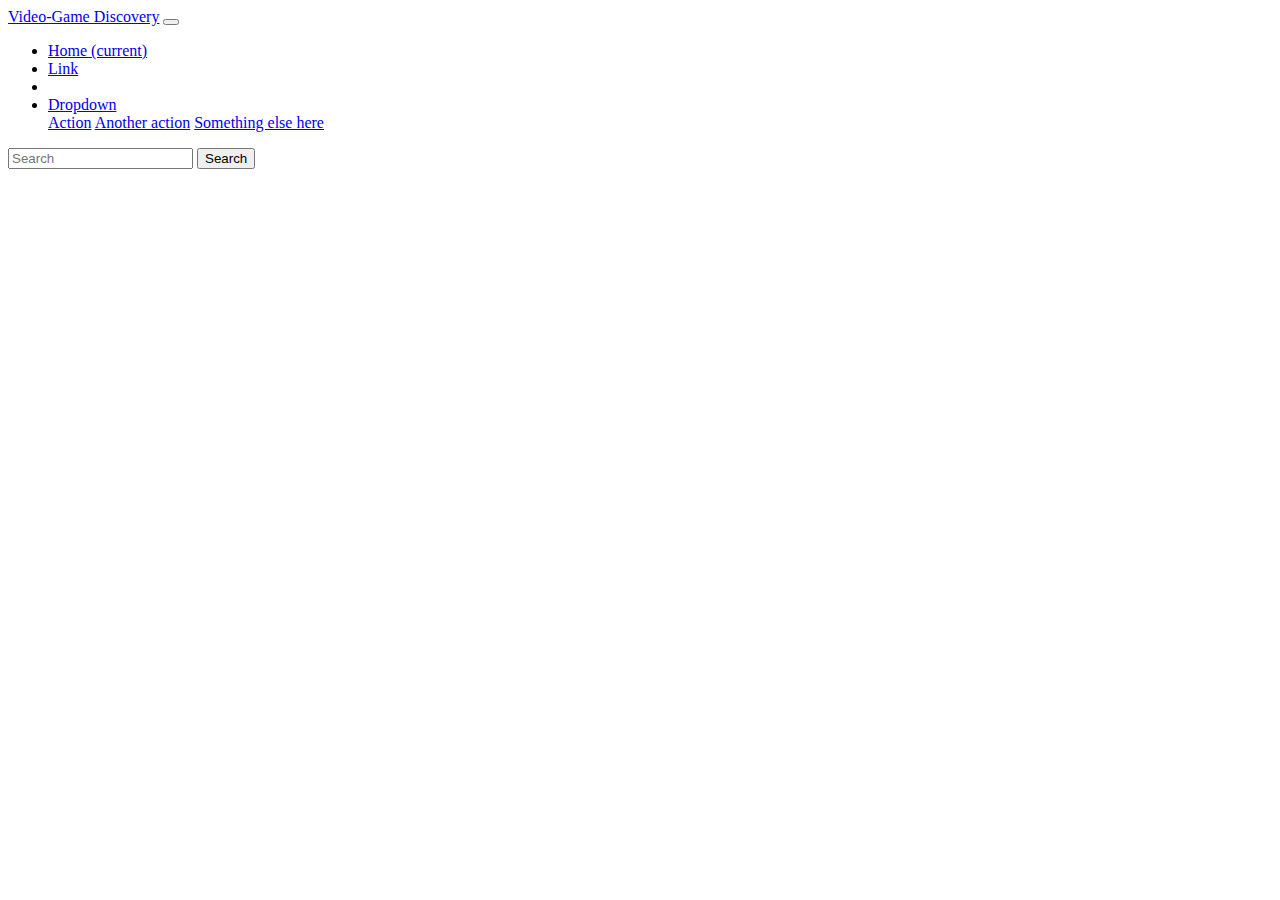
==== BigProjects/Project-MultiAPI-Dashboard/Combination/index.html @ d6726c27 "3.4.25 work done" ====
<!DOCTYPE html>
<html lang="en">
<head>
    <meta charset="UTF-8">
    <meta name="viewport" content="width=device-width, initial-scale=1.0">
    <title>Video-Game Discovery</title>
    <!-- SCRIPTS -->
     <!-- First jquery -->
    <script
    defer
    src="https://code.jquery.com/jquery-3.7.1.js"
    integrity="sha256-eKhayi8LEQwp4NKxN+CfCh+3qOVUtJn3QNZ0TciWLP4="
    crossorigin="anonymous"></script>
     <!-- second popper.js -->
    <script defer src="https://cdn.jsdelivr.net/npm/popper.js@1.14.6/dist/umd/popper.min.js" integrity="sha384-wHAiFfRlMFy6i5SRaxvfOCifBUQy1xHdJ/yoi7FRNXMRBu5WHdZYu1hA6ZOblgut" crossorigin="anonymous"></script>
     <!-- third bootstrap -->
    <script defer src="https://cdn.jsdelivr.net/npm/bootstrap@4.2.1/dist/js/bootstrap.min.js" integrity="sha384-B0UglyR+jN6CkvvICOB2joaf5I4l3gm9GU6Hc1og6Ls7i6U/mkkaduKaBhlAXv9k" crossorigin="anonymous"></script>
     <!-- Then my own script -->
    <script defer type="module" src="./script.js"></script>
    <!-- CSS -->
    <link rel="stylesheet" href="https://cdn.jsdelivr.net/npm/bootstrap@4.2.1/dist/css/bootstrap.min.css" integrity="sha384-GJzZqFGwb1QTTN6wy59ffF1BuGJpLSa9DkKMp0DgiMDm4iYMj70gZWKYbI706tWS" crossorigin="anonymous">

</head>
<body>
    <nav class="navbar navbar-expand-md navbar-dark bg-dark fixed-top">
        <a class="navbar-brand" href="#">Video-Game Discovery</a>
        <button class="navbar-toggler" type="button" data-toggle="collapse" data-target="#navbarsExampleDefault" aria-controls="navbarsExampleDefault" aria-expanded="false" aria-label="Toggle navigation">
          <span class="navbar-toggler-icon"></span>
        </button>
      
        <div class="collapse navbar-collapse" id="navbarsExampleDefault">
          <ul class="navbar-nav mr-auto">
            <li class="nav-item active">
              <a class="nav-link" href="#">Home <span class="sr-only">(current)</span></a>
            </li>
            <li class="nav-item">
              <a class="nav-link" href="#">Link</a>
            </li>
            <li class="nav-item">
              <!-- <a class="nav-link disabled" href="#">Disabled</a> -->
            </li>
            <li class="nav-item dropdown">
              <a class="nav-link dropdown-toggle" href="#" id="dropdown01" data-toggle="dropdown" aria-haspopup="true" aria-expanded="false">Dropdown</a>
              <div class="dropdown-menu" aria-labelledby="dropdown01">
                <a class="dropdown-item" href="#">Action</a>
                <a class="dropdown-item" href="#">Another action</a>
                <a class="dropdown-item" href="#">Something else here</a>
              </div>
            </li>
          </ul>
          <form class="form-inline my-2 my-lg-0">
            <input class="form-control mr-sm-2" type="text" placeholder="Search" aria-label="Search">
            <button class="btn btn-secondary my-2 my-sm-0" type="submit">Search</button>
          </form>
        </div>
      </nav>
      
      <main role="main" class="container">
      
        <!-- <div class="starter-template">
          <h1>Bootstrap starter template</h1>
          <p class="lead">Use this document as a way to quickly start any new project.<br> All you get is this text and a mostly barebones HTML document.</p>
        </div> -->
      
      </main>
</body>
</html>
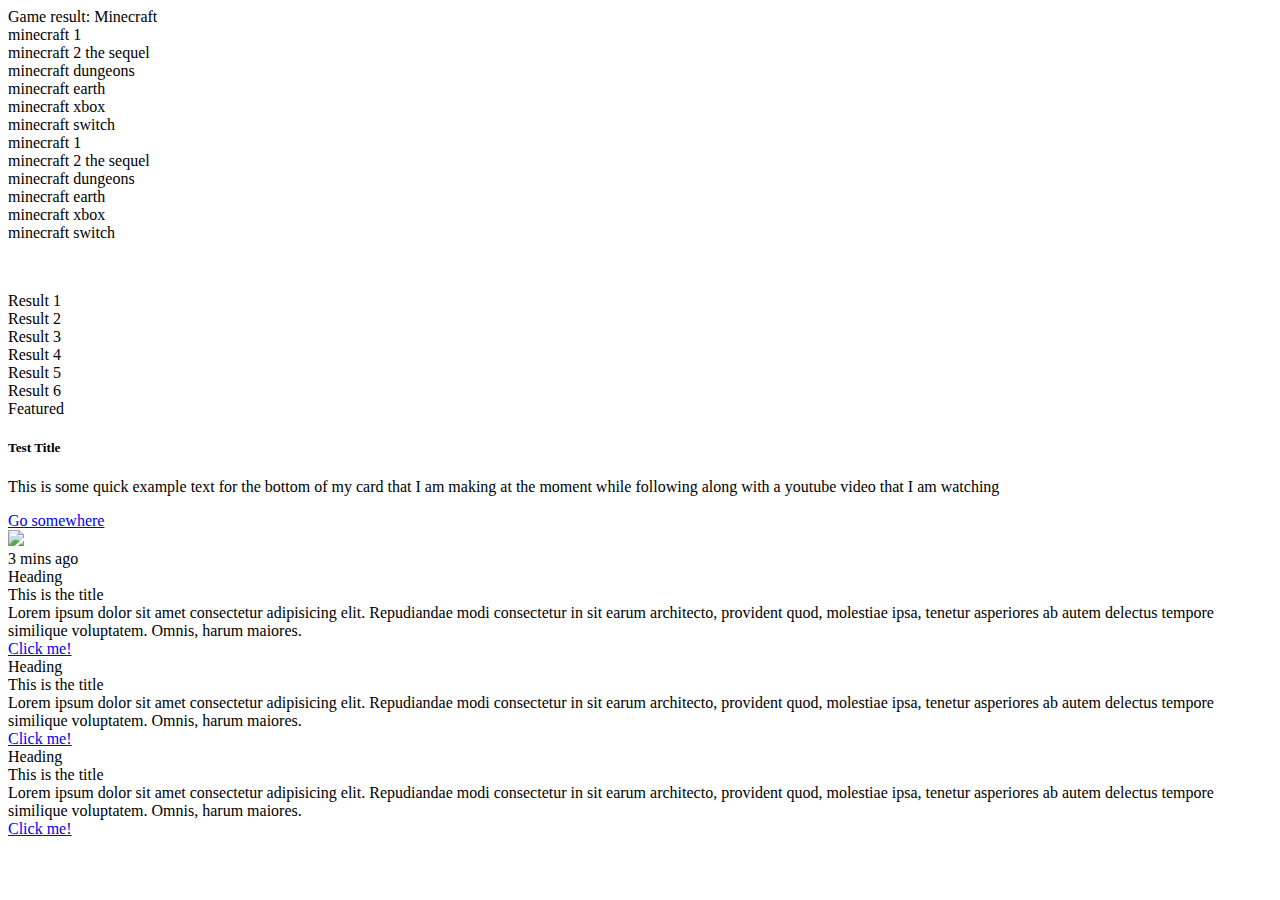
==== commit 5afe021b: "practice with bootstrap" ====
--- a/BigProjects/Project-MultiAPI-Dashboard/Combination/index.html
+++ b/BigProjects/Project-MultiAPI-Dashboard/Combination/index.html
@@ -22,46 +22,87 @@
 
 </head>
 <body>
-    <nav class="navbar navbar-expand-md navbar-dark bg-dark fixed-top">
-        <a class="navbar-brand" href="#">Video-Game Discovery</a>
-        <button class="navbar-toggler" type="button" data-toggle="collapse" data-target="#navbarsExampleDefault" aria-controls="navbarsExampleDefault" aria-expanded="false" aria-label="Toggle navigation">
-          <span class="navbar-toggler-icon"></span>
-        </button>
-      
-        <div class="collapse navbar-collapse" id="navbarsExampleDefault">
-          <ul class="navbar-nav mr-auto">
-            <li class="nav-item active">
-              <a class="nav-link" href="#">Home <span class="sr-only">(current)</span></a>
-            </li>
-            <li class="nav-item">
-              <a class="nav-link" href="#">Link</a>
-            </li>
-            <li class="nav-item">
-              <!-- <a class="nav-link disabled" href="#">Disabled</a> -->
-            </li>
-            <li class="nav-item dropdown">
-              <a class="nav-link dropdown-toggle" href="#" id="dropdown01" data-toggle="dropdown" aria-haspopup="true" aria-expanded="false">Dropdown</a>
-              <div class="dropdown-menu" aria-labelledby="dropdown01">
-                <a class="dropdown-item" href="#">Action</a>
-                <a class="dropdown-item" href="#">Another action</a>
-                <a class="dropdown-item" href="#">Something else here</a>
+      <main role="main" class="container border text-center">
+          <div class="row">
+            <div class="col">Game result: Minecraft</div>
+        </div>
+          
+      </main>
+
+      <div class="container border">
+        <div class="row">
+          <div class="col-1 border">minecraft 1</div>
+          <div class="col-1 border">minecraft 2 the sequel</div>
+          <div class="col-1 border">minecraft dungeons</div>
+          <div class="col-1 border">minecraft earth</div>
+          <div class="col-1 border">minecraft xbox</div>
+          <div class="col-1 border">minecraft switch</div>
+          <div class="col-1 border">minecraft 1</div>
+          <div class="col-1 border">minecraft 2 the sequel</div>
+          <div class="col-1 border">minecraft dungeons</div>
+          <div class="col-1 border">minecraft earth</div>
+          <div class="col-1 border">minecraft xbox</div>
+          <div class="col-1 border">minecraft switch</div>
+        </div>
+      </div>
+
+      <div class="container border" style="height: 50px;"></div>
+
+      <div class="container border text-center">
+        <div class="row">
+          <div class="col-4">Result 1</div>
+          <div class="col-4">Result 2</div>
+          <div class="col-4">Result 3</div>
+          <div class="col-4">Result 4</div>
+          <div class="col-4">Result 5</div>
+          <div class="col-4">Result 6</div>
+        </div>
+      </div>
+
+      <div class="container my-4">
+        <div class="row">
+          <div class="col-5">
+            <div class="card">
+              <div class="card-header"> Featured </div>
+              <div class="card-body">
+                <h5 class="card-title">Test Title</h5>
+                <p class="card-text">This is some quick example text for the bottom of my card that I am making at the moment while following along with a youtube video that I am watching</p>
+                <a href="#" class="btn btn-primary">Go somewhere</a>
               </div>
-            </li>
-          </ul>
-          <form class="form-inline my-2 my-lg-0">
-            <input class="form-control mr-sm-2" type="text" placeholder="Search" aria-label="Search">
-            <button class="btn btn-secondary my-2 my-sm-0" type="submit">Search</button>
-          </form>
+              <img src="https://picsum.photos/100/100" class="card-img-bottom">
+              <div class="card-footer text-muted">3 mins ago</div>
+            </div>
+          </div>
         </div>
-      </nav>
-      
-      <main role="main" class="container">
-      
-        <!-- <div class="starter-template">
-          <h1>Bootstrap starter template</h1>
-          <p class="lead">Use this document as a way to quickly start any new project.<br> All you get is this text and a mostly barebones HTML document.</p>
-        </div> -->
-      
-      </main>
+      </div>
+
+      <div class="container my-2">
+        <div class="card-group">
+          <div class="card">
+            <div class="card-header">Heading</div>
+            <div class="card-body">
+              <div class="card-title">This is the title</div>
+              <div class="card-text">Lorem ipsum dolor sit amet consectetur adipisicing elit. Repudiandae modi consectetur in sit earum architecto, provident quod, molestiae ipsa, tenetur asperiores ab autem delectus tempore similique voluptatem. Omnis, harum maiores.</div>
+              <a href="#" class="btn btn-primary">Click me!</a>
+            </div>
+          </div>
+          <div class="card">
+            <div class="card-header">Heading</div>
+            <div class="card-body">
+              <div class="card-title">This is the title</div>
+              <div class="card-text">Lorem ipsum dolor sit amet consectetur adipisicing elit. Repudiandae modi consectetur in sit earum architecto, provident quod, molestiae ipsa, tenetur asperiores ab autem delectus tempore similique voluptatem. Omnis, harum maiores.</div>
+              <a href="#" class="btn btn-primary">Click me!</a>
+            </div>
+          </div>
+          <div class="card">
+            <div class="card-header">Heading</div>
+            <div class="card-body">
+              <div class="card-title">This is the title</div>
+              <div class="card-text">Lorem ipsum dolor sit amet consectetur adipisicing elit. Repudiandae modi consectetur in sit earum architecto, provident quod, molestiae ipsa, tenetur asperiores ab autem delectus tempore similique voluptatem. Omnis, harum maiores.</div>
+              <a href="#" class="btn btn-primary">Click me!</a>
+            </div>
+          </div>
+        </div>
+      </div>
 </body>
 </html>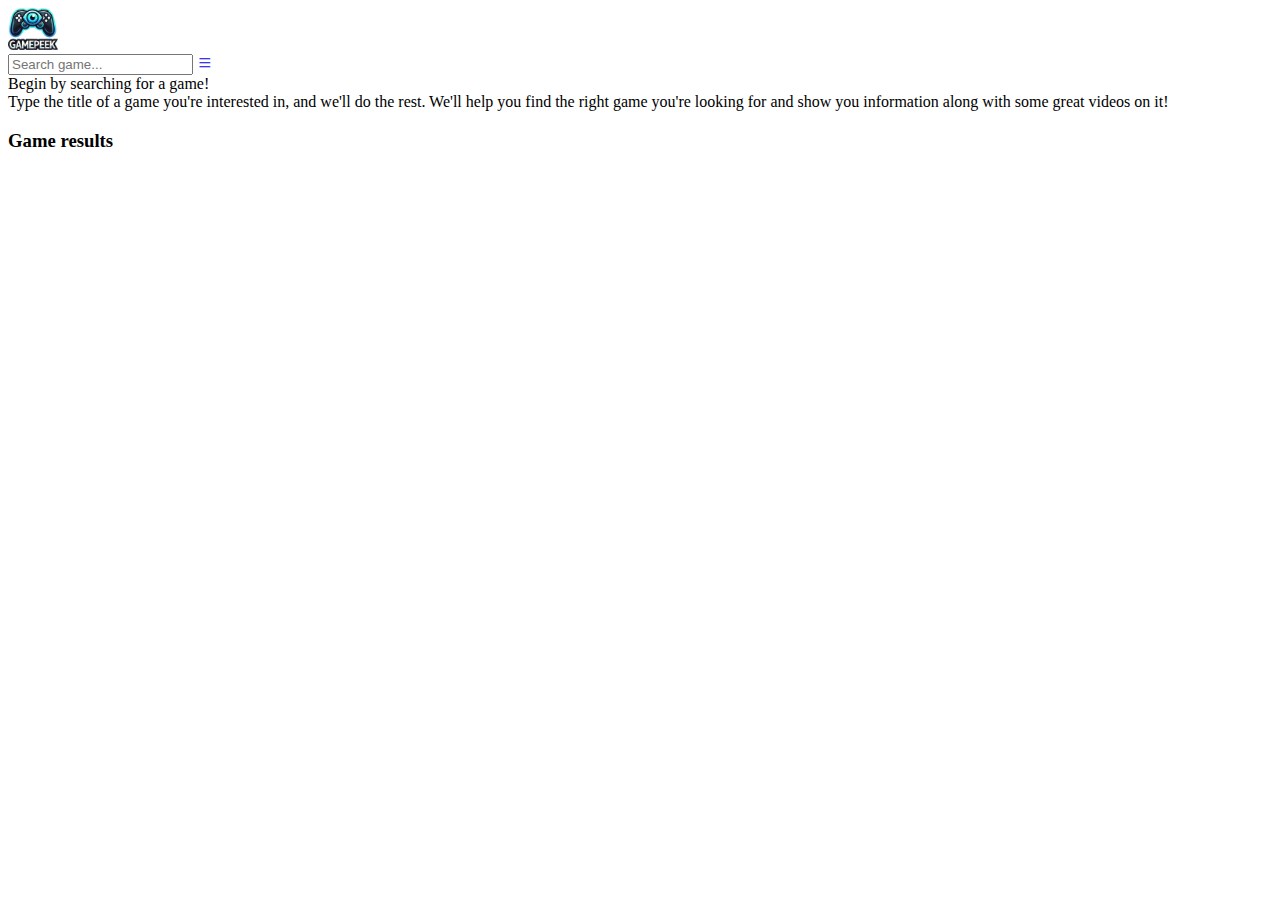
==== commit 8896d3bf: "work done on homework" ====
--- a/BigProjects/Project-MultiAPI-Dashboard/Combination/index.html
+++ b/BigProjects/Project-MultiAPI-Dashboard/Combination/index.html
@@ -3,7 +3,8 @@
 <head>
     <meta charset="UTF-8">
     <meta name="viewport" content="width=device-width, initial-scale=1.0">
-    <title>Video-Game Discovery</title>
+    <title>GamePeek</title>
+    <link rel="shortcut icon" type="image" href="./favicon.ico">
     <!-- SCRIPTS -->
      <!-- First jquery -->
     <script
@@ -19,88 +20,38 @@
     <script defer type="module" src="./script.js"></script>
     <!-- CSS -->
     <link rel="stylesheet" href="https://cdn.jsdelivr.net/npm/bootstrap@4.2.1/dist/css/bootstrap.min.css" integrity="sha384-GJzZqFGwb1QTTN6wy59ffF1BuGJpLSa9DkKMp0DgiMDm4iYMj70gZWKYbI706tWS" crossorigin="anonymous">
+    <link rel="stylesheet" href="https://cdn.jsdelivr.net/npm/bootstrap-icons@1.11.3/font/bootstrap-icons.min.css">
 
 </head>
 <body>
-      <main role="main" class="container border text-center">
-          <div class="row">
-            <div class="col">Game result: Minecraft</div>
+      <nav class="navbar navbar-light bg-primary">
+        <div class="navbar-nav d-flex flex-row align-items-center mx-auto">
+          <a href="#" class="navbar-brand">
+            <img src="./gplogo.png" width="50">
+          </a>
+          <form class="d-flex">
+            <input type="search" class="form-control query" placeholder="Search game...">
+            <a href="#" class="btn text-white border-dark ml-1">
+              <i class="bi bi-list"></i>
+            </a>
+          </form>
+          
         </div>
-          
-      </main>
+      </nav>
 
-      <div class="container border">
-        <div class="row">
-          <div class="col-1 border">minecraft 1</div>
-          <div class="col-1 border">minecraft 2 the sequel</div>
-          <div class="col-1 border">minecraft dungeons</div>
-          <div class="col-1 border">minecraft earth</div>
-          <div class="col-1 border">minecraft xbox</div>
-          <div class="col-1 border">minecraft switch</div>
-          <div class="col-1 border">minecraft 1</div>
-          <div class="col-1 border">minecraft 2 the sequel</div>
-          <div class="col-1 border">minecraft dungeons</div>
-          <div class="col-1 border">minecraft earth</div>
-          <div class="col-1 border">minecraft xbox</div>
-          <div class="col-1 border">minecraft switch</div>
+      <div class="card border border-dark w-50 mx-auto mt-5 bg-light" id="original-card">
+        <div class="card-header">Begin by searching for a game!</div>
+        <div class="card-body">Type the title of a game you're interested in, and we'll do the rest.
+          We'll help you find the right game you're looking for and show you information along with some great
+          videos on it!
         </div>
       </div>
 
-      <div class="container border" style="height: 50px;"></div>
-
-      <div class="container border text-center">
-        <div class="row">
-          <div class="col-4">Result 1</div>
-          <div class="col-4">Result 2</div>
-          <div class="col-4">Result 3</div>
-          <div class="col-4">Result 4</div>
-          <div class="col-4">Result 5</div>
-          <div class="col-4">Result 6</div>
-        </div>
-      </div>
-
-      <div class="container my-4">
-        <div class="row">
-          <div class="col-5">
-            <div class="card">
-              <div class="card-header"> Featured </div>
-              <div class="card-body">
-                <h5 class="card-title">Test Title</h5>
-                <p class="card-text">This is some quick example text for the bottom of my card that I am making at the moment while following along with a youtube video that I am watching</p>
-                <a href="#" class="btn btn-primary">Go somewhere</a>
-              </div>
-              <img src="https://picsum.photos/100/100" class="card-img-bottom">
-              <div class="card-footer text-muted">3 mins ago</div>
-            </div>
-          </div>
-        </div>
-      </div>
-
-      <div class="container my-2">
-        <div class="card-group">
-          <div class="card">
-            <div class="card-header">Heading</div>
-            <div class="card-body">
-              <div class="card-title">This is the title</div>
-              <div class="card-text">Lorem ipsum dolor sit amet consectetur adipisicing elit. Repudiandae modi consectetur in sit earum architecto, provident quod, molestiae ipsa, tenetur asperiores ab autem delectus tempore similique voluptatem. Omnis, harum maiores.</div>
-              <a href="#" class="btn btn-primary">Click me!</a>
-            </div>
-          </div>
-          <div class="card">
-            <div class="card-header">Heading</div>
-            <div class="card-body">
-              <div class="card-title">This is the title</div>
-              <div class="card-text">Lorem ipsum dolor sit amet consectetur adipisicing elit. Repudiandae modi consectetur in sit earum architecto, provident quod, molestiae ipsa, tenetur asperiores ab autem delectus tempore similique voluptatem. Omnis, harum maiores.</div>
-              <a href="#" class="btn btn-primary">Click me!</a>
-            </div>
-          </div>
-          <div class="card">
-            <div class="card-header">Heading</div>
-            <div class="card-body">
-              <div class="card-title">This is the title</div>
-              <div class="card-text">Lorem ipsum dolor sit amet consectetur adipisicing elit. Repudiandae modi consectetur in sit earum architecto, provident quod, molestiae ipsa, tenetur asperiores ab autem delectus tempore similique voluptatem. Omnis, harum maiores.</div>
-              <a href="#" class="btn btn-primary">Click me!</a>
-            </div>
+      <div class="displayData card border border-dark w-75 mx-auto mt-5 bg-primary text-white d-none">
+        <h3 class="card-header border-bottom">Game results</h3>
+        <div class="card-body">
+          <div class="row gameResults">
+            
           </div>
         </div>
       </div>
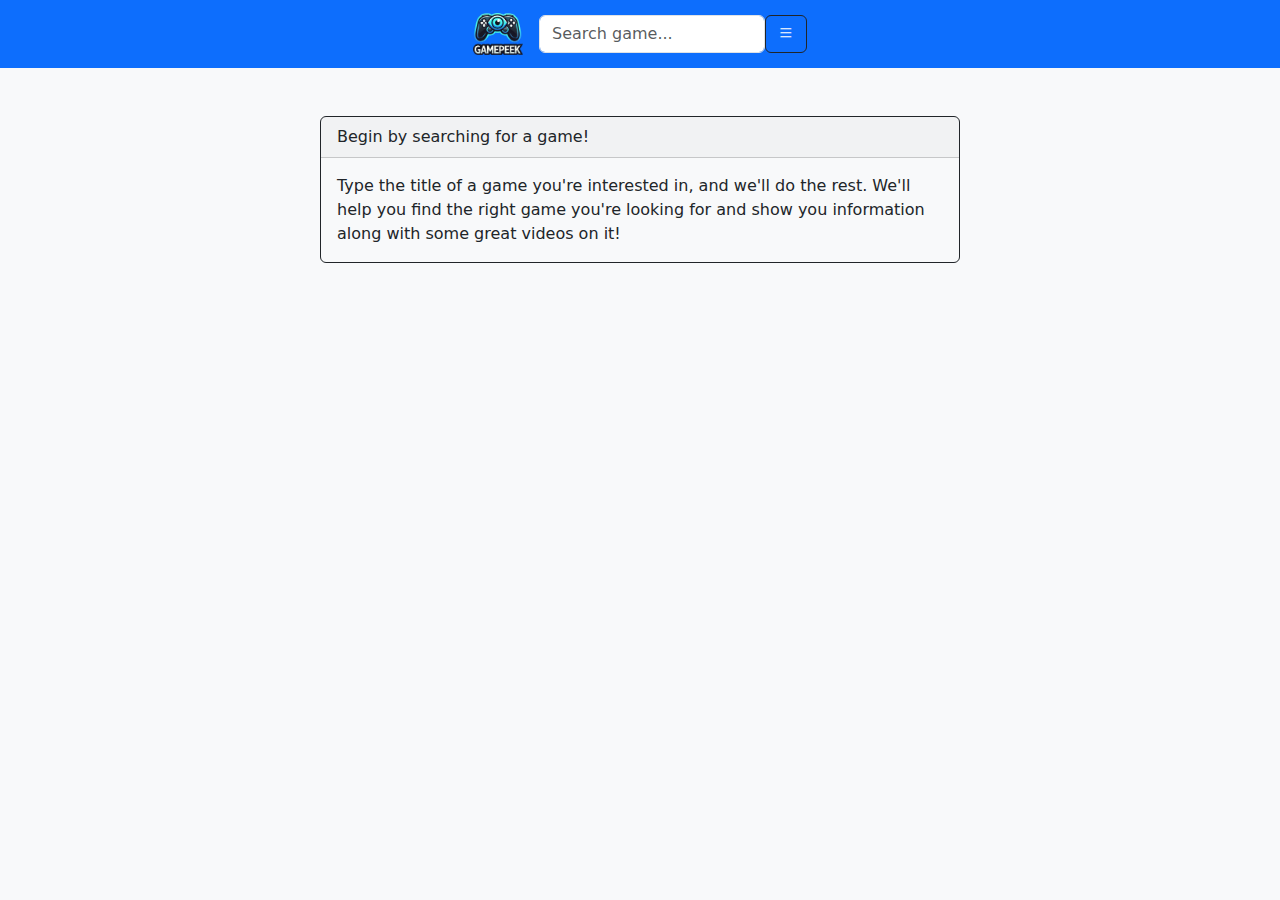
==== commit a36b6cb5: "unfinished project" ====
--- a/BigProjects/Project-MultiAPI-Dashboard/Combination/index.html
+++ b/BigProjects/Project-MultiAPI-Dashboard/Combination/index.html
@@ -19,11 +19,11 @@
      <!-- Then my own script -->
     <script defer type="module" src="./script.js"></script>
     <!-- CSS -->
-    <link rel="stylesheet" href="https://cdn.jsdelivr.net/npm/bootstrap@4.2.1/dist/css/bootstrap.min.css" integrity="sha384-GJzZqFGwb1QTTN6wy59ffF1BuGJpLSa9DkKMp0DgiMDm4iYMj70gZWKYbI706tWS" crossorigin="anonymous">
+    <link href="https://cdn.jsdelivr.net/npm/bootstrap@5.3.3/dist/css/bootstrap.min.css" rel="stylesheet" integrity="sha384-QWTKZyjpPEjISv5WaRU9OFeRpok6YctnYmDr5pNlyT2bRjXh0JMhjY6hW+ALEwIH" crossorigin="anonymous">
     <link rel="stylesheet" href="https://cdn.jsdelivr.net/npm/bootstrap-icons@1.11.3/font/bootstrap-icons.min.css">
 
 </head>
-<body>
+<body class="bg-light">
       <nav class="navbar navbar-light bg-primary">
         <div class="navbar-nav d-flex flex-row align-items-center mx-auto">
           <a href="#" class="navbar-brand">
@@ -48,11 +48,14 @@
       </div>
 
       <div class="displayData card border border-dark w-75 mx-auto mt-5 bg-primary text-white d-none">
-        <h3 class="card-header border-bottom">Game results</h3>
+        <div class="displayDataHead">
+          <h3 class="card-header border-bottom">Game results</h3>
+        </div>
         <div class="card-body">
           <div class="row gameResults">
-            
           </div>
+          <div class="row YTResults d-none"></div>
+          <div class="row TTVResults d-none"></div>
         </div>
       </div>
 </body>
